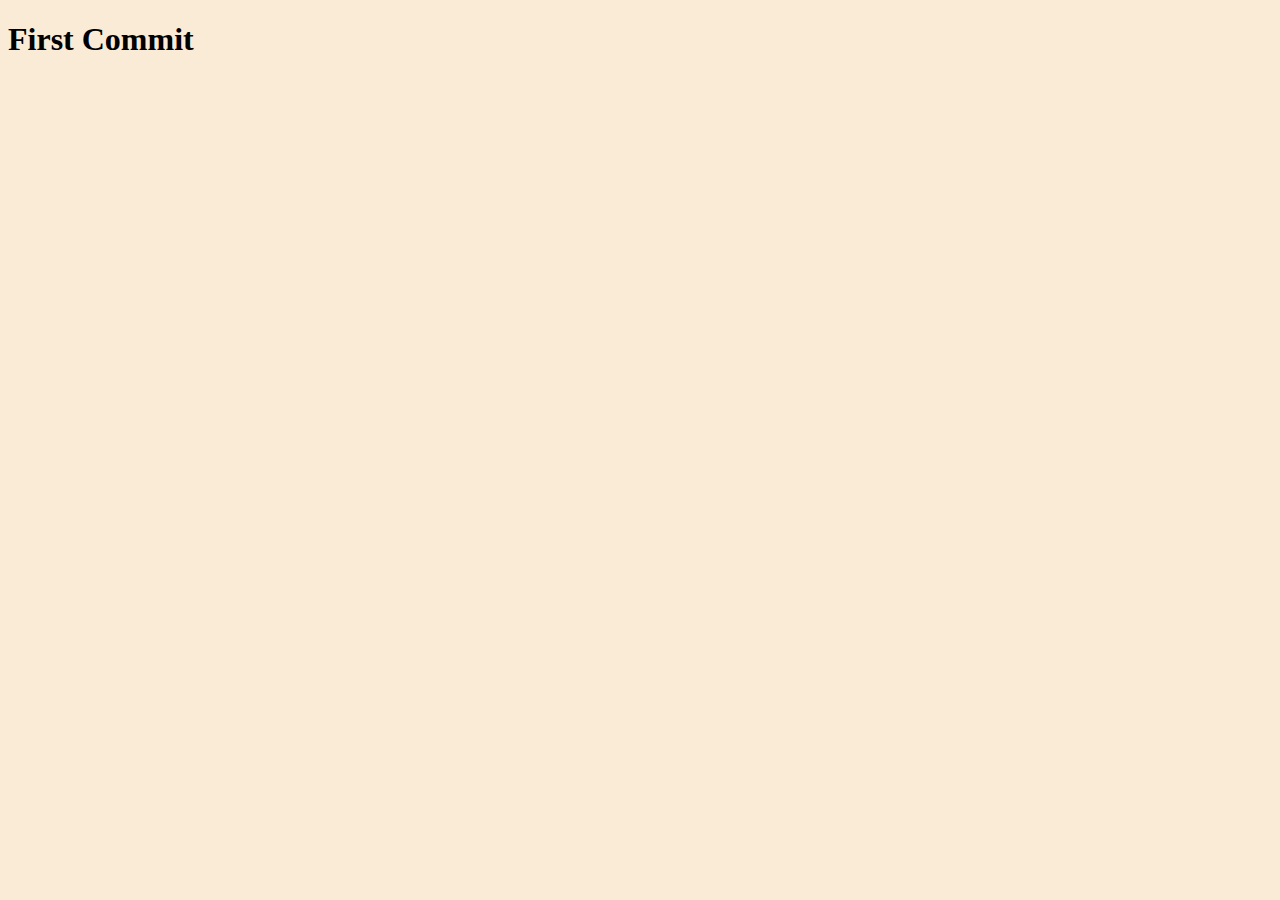
==== index.html @ 15c640ac "firstcommit" ====
<!DOCTYPE html>
<html lang="en">
<head>
    <meta charset="UTF-8">
    <meta http-equiv="X-UA-Compatible" content="IE=edge">
    <meta name="viewport" content="width=device-width, initial-scale=1.0">
    <title>Document</title>
    <link rel="stylesheet" href="style.css">
    <script src="script.js"></script>
   
</head>
<body>
    <h1 id="heading1">First Commit</h1>
    
 
</html>
---- style.css ----
body{
    background-color: antiquewhite;
}
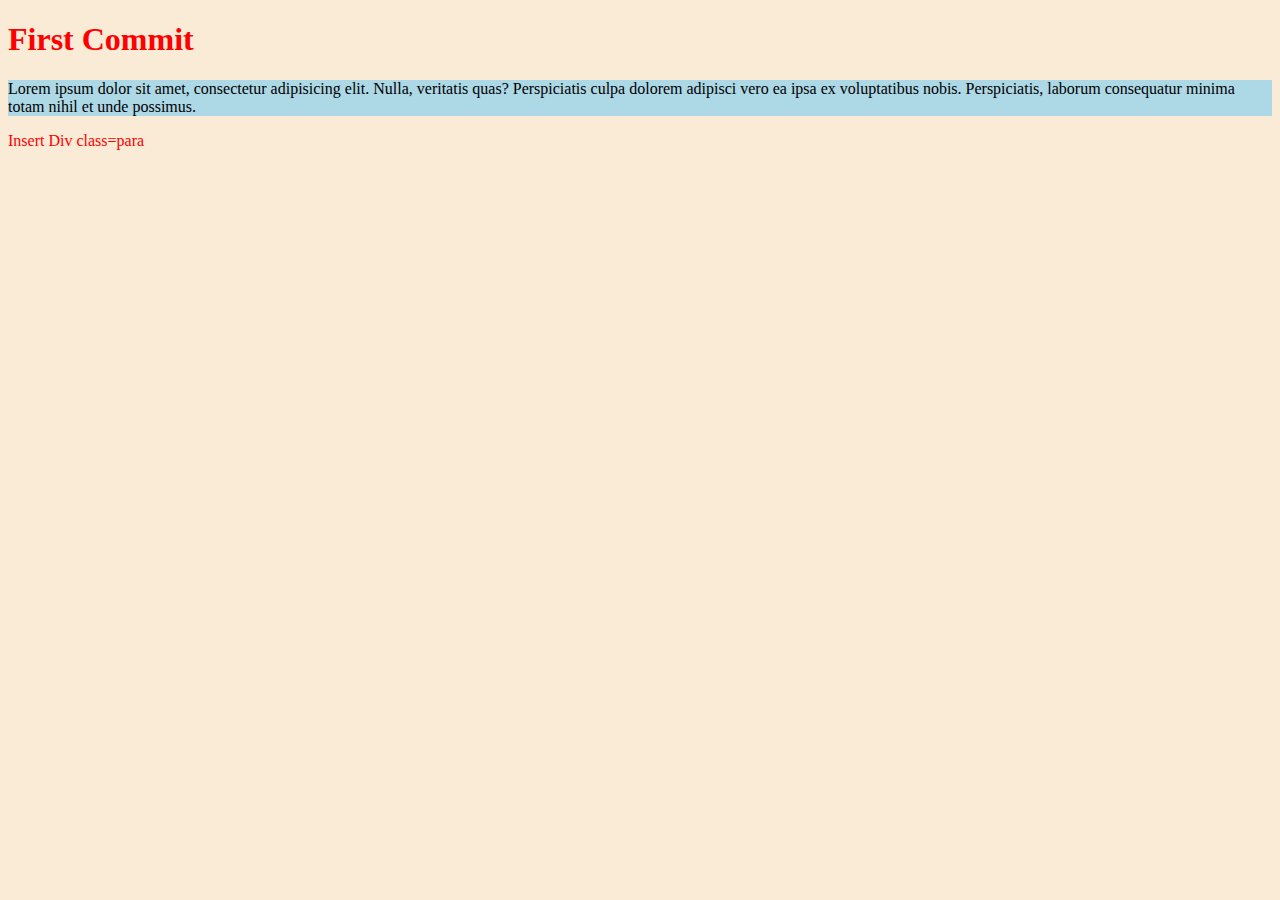
==== commit f7b4614b: "dominhtmlandupdateincss" ====
--- a/index.html
+++ b/index.html
@@ -6,11 +6,23 @@
     <meta name="viewport" content="width=device-width, initial-scale=1.0">
     <title>Document</title>
     <link rel="stylesheet" href="style.css">
-    <script src="script.js"></script>
+    
    
 </head>
 <body>
     <h1 id="heading1">First Commit</h1>
-    
+    <p id="p1">Lorem ipsum dolor sit amet, consectetur adipisicing elit. Nulla, veritatis quas? Perspiciatis culpa dolorem adipisci vero ea ipsa ex voluptatibus nobis. Perspiciatis, laborum consequatur minima totam nihil et unde possimus.</p>
  
+
+    <script>
+     var newdiv=document.createElement('div');
+
+    newdiv.setAttribute('class','para');
+    console.log(newdiv);
+    var newtext=document.createTextNode("Insert Div class=para");
+    console.log(newtext);
+
+    document.body.appendChild(newdiv);
+    newdiv.appendChild(newtext);
+    </script>
 </html>--- a/style.css
+++ b/style.css
@@ -1,3 +1,13 @@
 body{
     background-color: antiquewhite;
+}
+h1{
+    color:red;
+    font-size: 2em;
+}
+p{
+    background-color: lightblue;
+}
+.para{
+    color:red;
 }